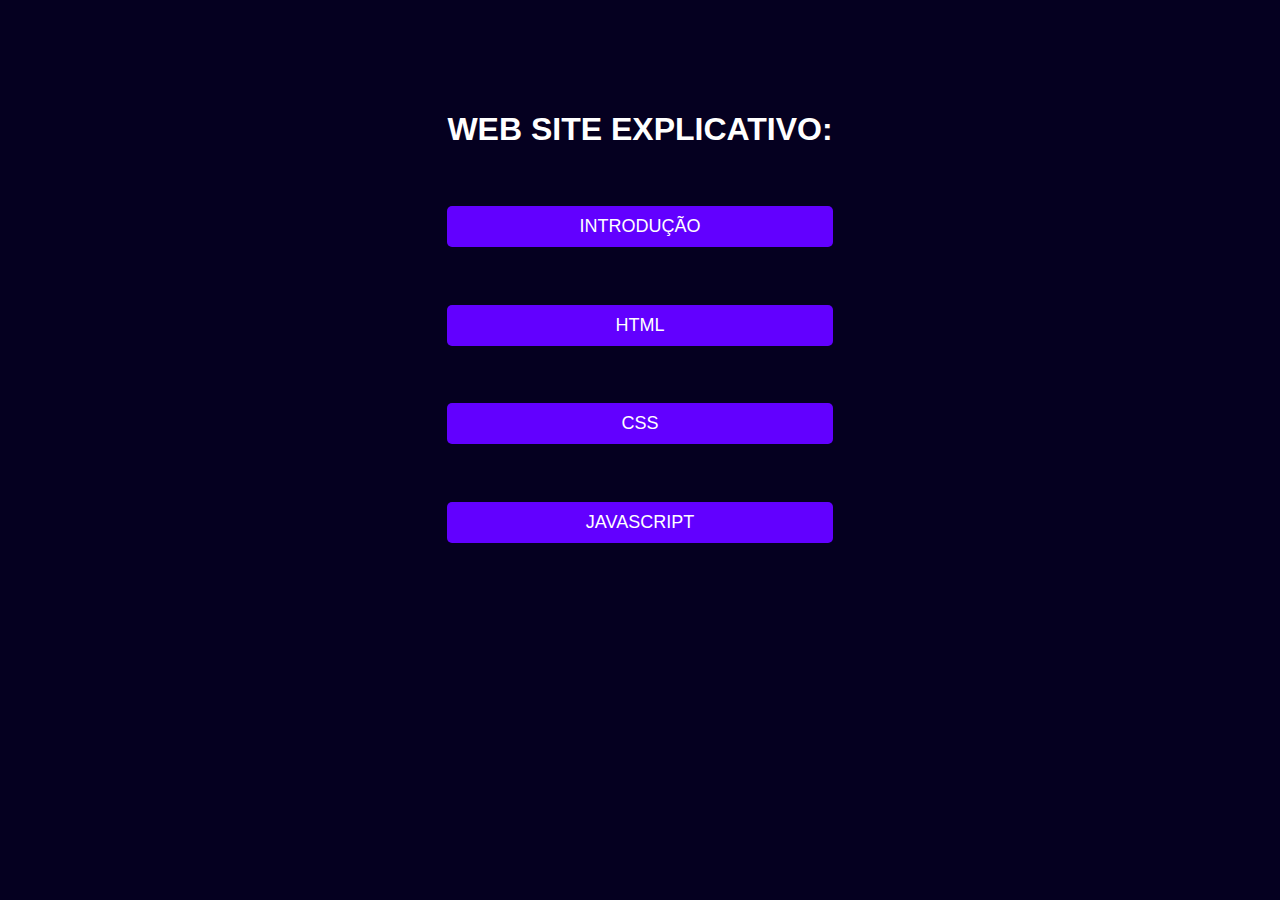
==== pages/index.html @ d5f04c56 "Parte 1 Aeo" ====
<!DOCTYPE html>
<html lang="pt-br">

<head>
    <meta charset="UTF-8">
    <meta name="viewport" content="width=device-width, initial-scale=1.0">
    <link rel="stylesheet" href="../style/index.css">
    <title>Opções</title>
</head>

<body>
    <div class="container">
        <h1 class="text-container">WEB SITE EXPLICATIVO:</h1>
        <a href="./introducao.html">INTRODUÇÃO</a>
        <a href="./html.html">HTML</a>
        <a href="./css.html">CSS</a>
        <a href="./js.html">JAVASCRIPT</a>
    </div>
</body>

</html>
---- style/index.css ----
body {
    font-family: Arial, Helvetica, sans-serif;
    margin: 0;
    margin-top: 7%;
    display: flex;
    align-items: center;
    justify-content: center;
    text-align: center;
    background-color: #050020;
}

.container a {
    display: block;
    margin: 10px 0;
    margin-top: 15%;;
    padding: 10px 20px;
    background-color: #6200ff;
    color: #fff;
    text-decoration: none;
    border-radius: 5px;
    font-size: 18px;
    transition: background-color 0.3s ease;
}

.container a:hover {
    background-color: #0056b3;
}

.text-container {
    color: white;
}
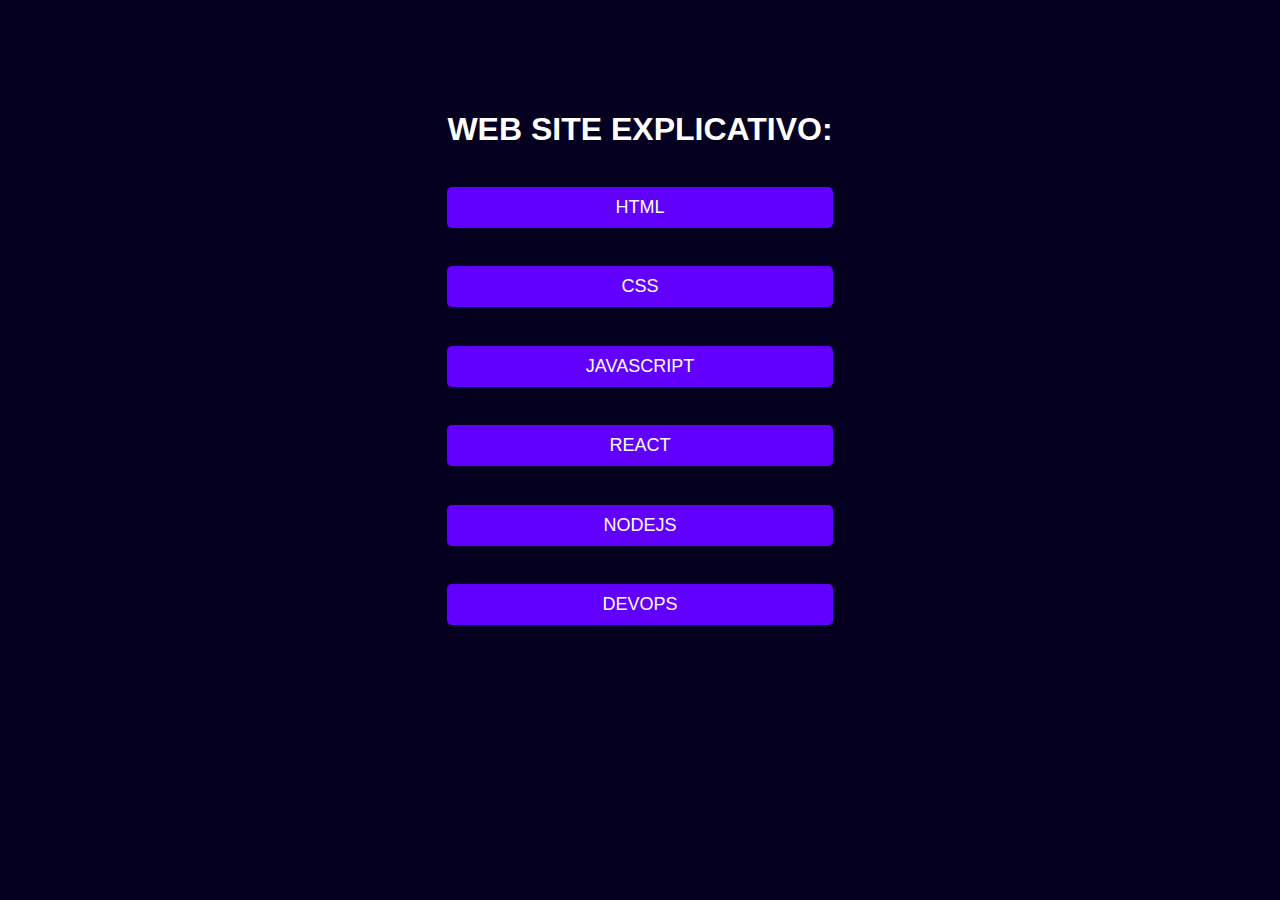
==== commit 5d1a6d36: "NovasPages  React, nodejs, devops" ====
--- a/pages/index.html
+++ b/pages/index.html
@@ -11,10 +11,12 @@
 <body>
     <div class="container">
         <h1 class="text-container">WEB SITE EXPLICATIVO:</h1>
-        <a href="./introducao.html">INTRODUÇÃO</a>
         <a href="./html.html">HTML</a>
         <a href="./css.html">CSS</a>
         <a href="./js.html">JAVASCRIPT</a>
+        <a href="./react.html">REACT</a>
+        <a href="./nodejs.html">NODEJS</a>
+        <a href="./devops.html">DEVOPS</a>
     </div>
 </body>
 
--- a/style/index.css
+++ b/style/index.css
@@ -12,7 +12,7 @@
 .container a {
     display: block;
     margin: 10px 0;
-    margin-top: 15%;;
+    margin-top: 10%;;
     padding: 10px 20px;
     background-color: #6200ff;
     color: #fff;
